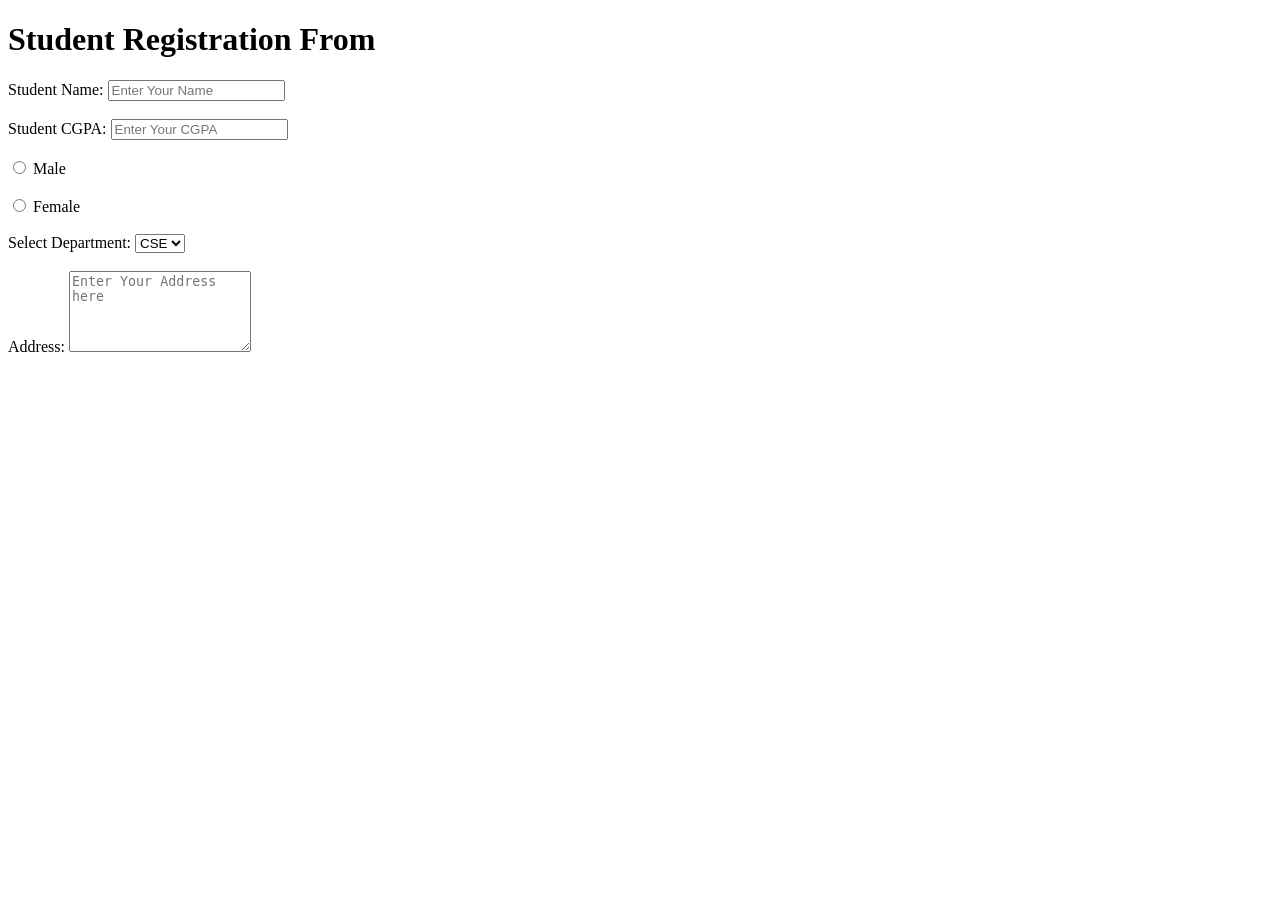
==== Lab task/StudentRegistration.html @ c0306c4e "Address" ====
<!DOCTYPE html>
<html lang="eng">

<title>Student Registration Page</title>

<head>
    <h1>Student Registration From</h1>
</head>

<form>

    <label for ="StudentName">Student Name: </label>
    <input type="text" id = "StudentName" name = "StudentName" placeholder="Enter Your Name">

    <br><br>

    <label for ="StudentCGPA">Student CGPA: </label>
    <input type="text" id = "StudentCGPA" name = "StudentCGPA" placeholder="Enter Your CGPA">

    <br><br>

    <input type="radio" id = "GenderMale" name="Gender" value = "Male">
    <label for = "GenderMale"> Male </label>

    <br><br>

    <input type="radio" id = "GenderFemale" name="Gender" value = "Female">
    <label for = "GenderFemale"> Female </label>

    <br><br>

    <label for="SelectDepartment">Select Department: </label>
    <select>
        <option value="">CSE</option>
        <option value="">EEE</option>
        <option value="">IPE</option>
    </select>

    <br><br>

    <label for="Address">Address: </label>
        <textarea id ="Address" name="Address" rows="5" cols="20" placeholder="Enter Your Address here"></textarea>






     





</form>








</html>
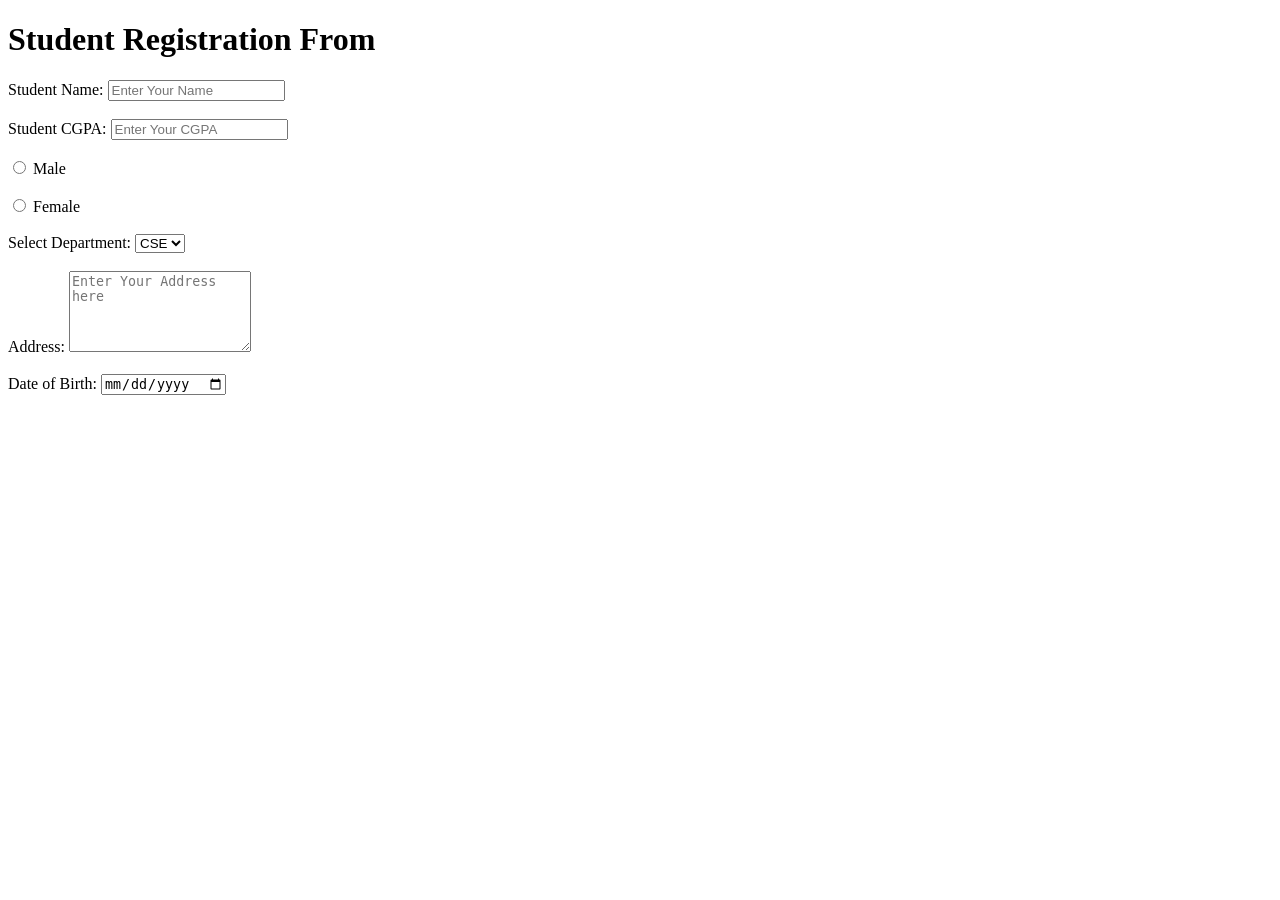
==== commit 01aa16c4: "DOB" ====
--- a/Lab task/StudentRegistration.html
+++ b/Lab task/StudentRegistration.html
@@ -41,6 +41,13 @@
     <label for="Address">Address: </label>
         <textarea id ="Address" name="Address" rows="5" cols="20" placeholder="Enter Your Address here"></textarea>
 
+        <br><br>
+
+        <label for="DOB">Date of Birth: </label>
+        <input type="date" id="DOB" name="DOB">
+
+        
+
 
 
 
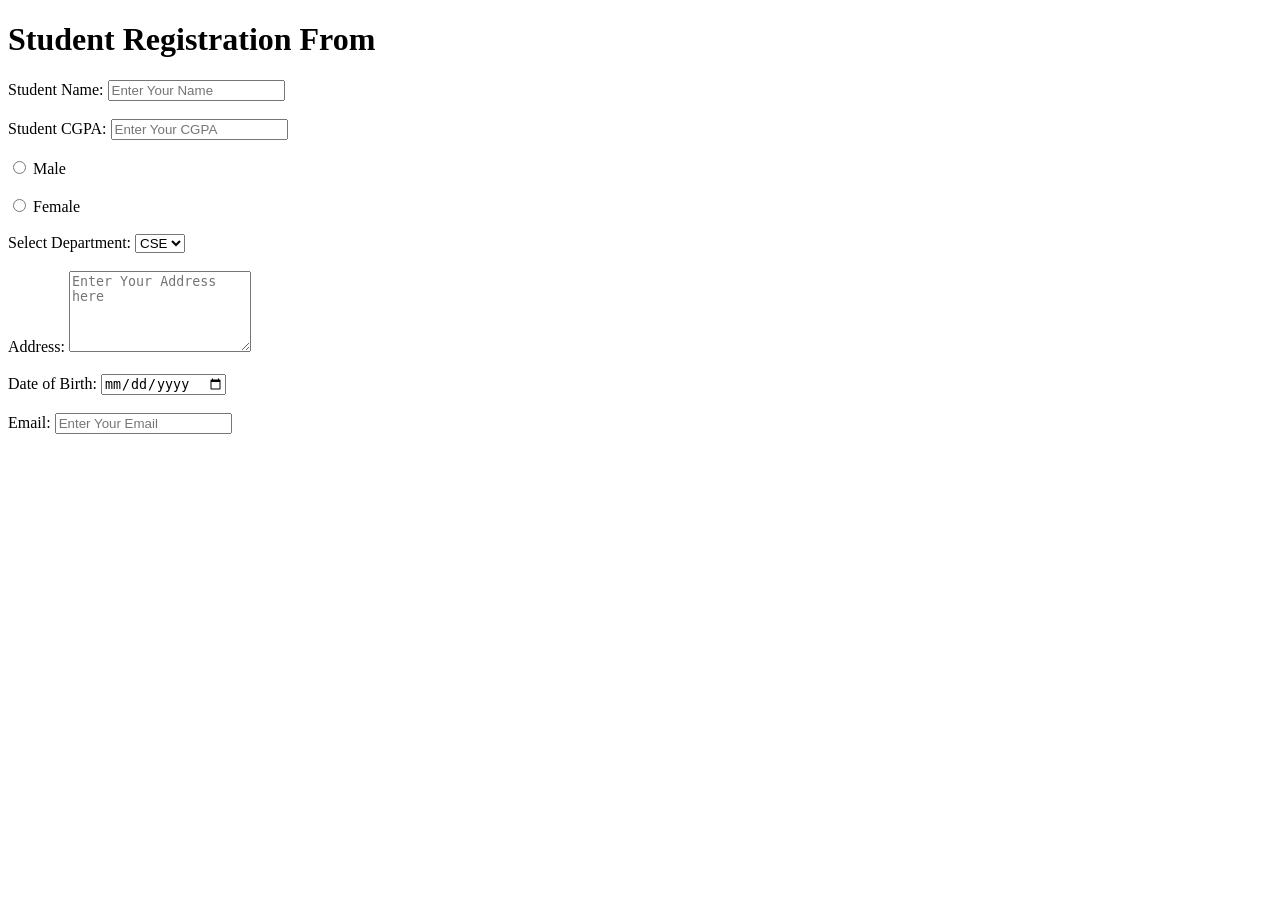
==== commit a96e211f: "Email" ====
--- a/Lab task/StudentRegistration.html
+++ b/Lab task/StudentRegistration.html
@@ -46,7 +46,15 @@
         <label for="DOB">Date of Birth: </label>
         <input type="date" id="DOB" name="DOB">
 
-        
+        <br><br>
+
+        <label for="Email">Email: </label>
+        <input type="text" id = "Email" name = "Email" placeholder="Enter Your Email">
+
+        <br><br>
+
+
+
 
 
 
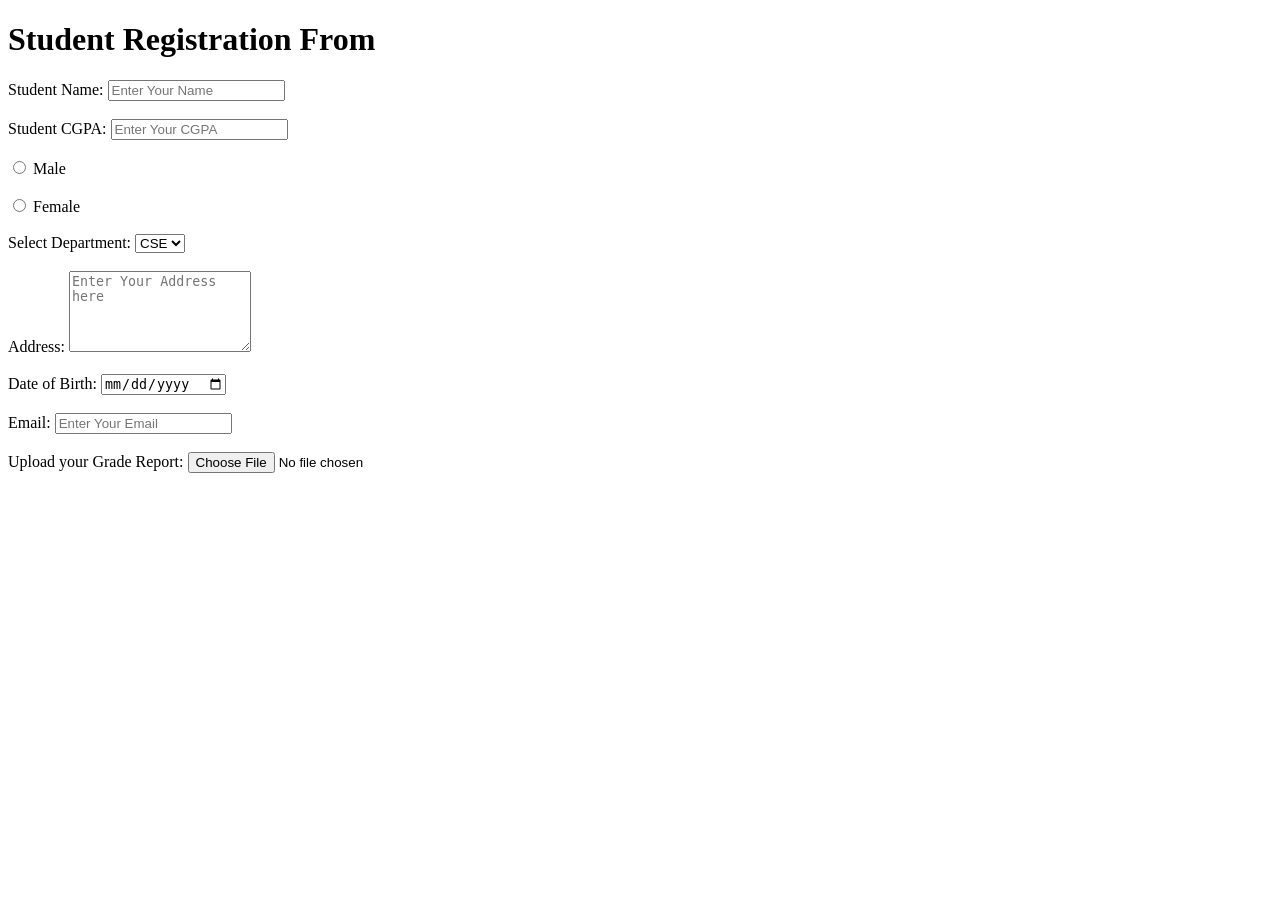
==== commit 94d83996: "Grade Report" ====
--- a/Lab task/StudentRegistration.html
+++ b/Lab task/StudentRegistration.html
@@ -53,6 +53,11 @@
 
         <br><br>
 
+        <label for="InsertFile">Upload your Grade Report: </label>
+        <input type="file" id = "InsertFile" name = "InsertFile">
+
+
+
 
 
 
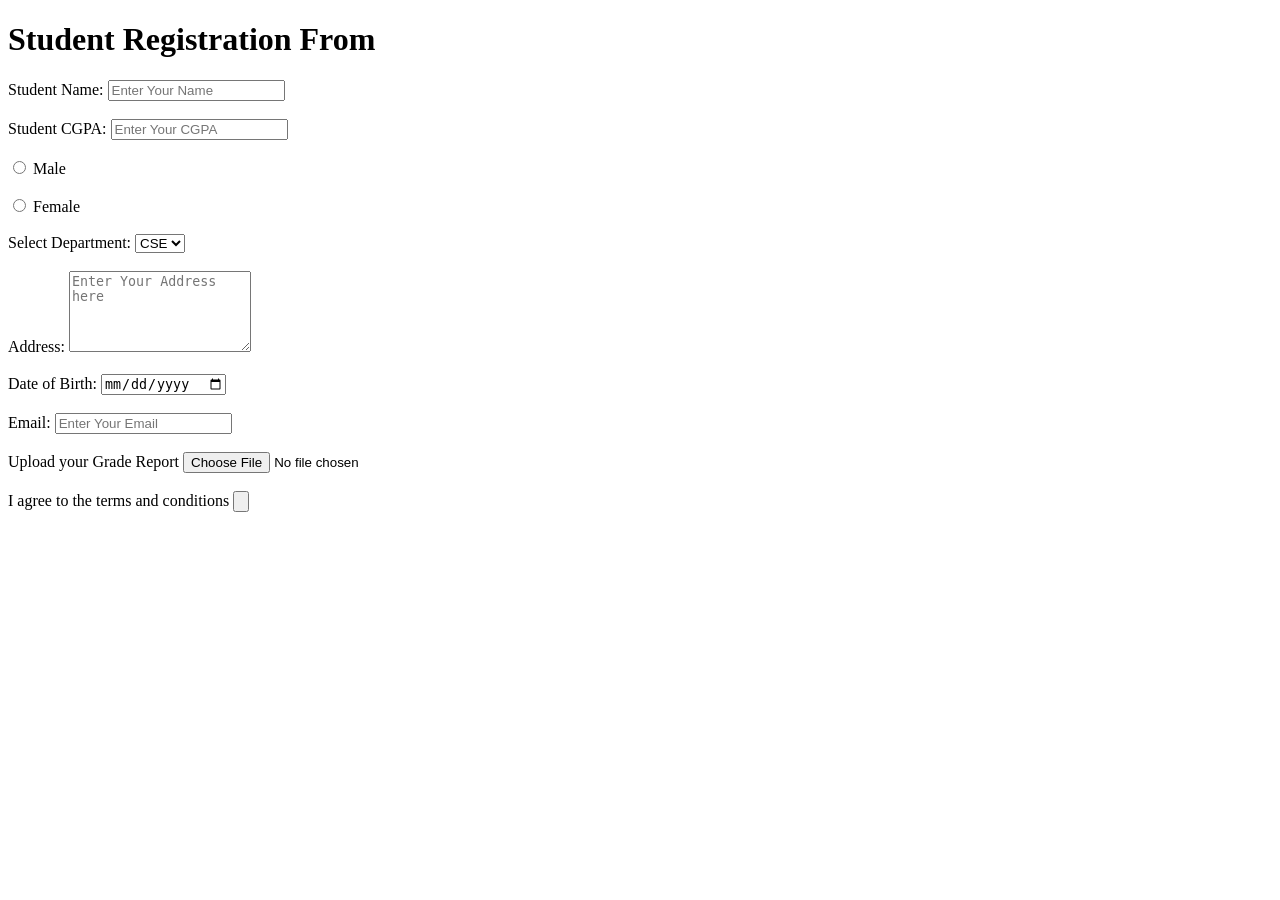
==== commit 2f2b445e: "Conditions" ====
--- a/Lab task/StudentRegistration.html
+++ b/Lab task/StudentRegistration.html
@@ -53,8 +53,18 @@
 
         <br><br>
 
-        <label for="InsertFile">Upload your Grade Report: </label>
+        <label for="InsertFile">Upload your Grade Report </label>
         <input type="file" id = "InsertFile" name = "InsertFile">
+
+        <br><br>
+
+        <label for="Tac">I agree to the terms and conditions</label>
+        <input type="button" id = "Tac" name = "Tac">
+        
+
+        
+
+
 
 
 
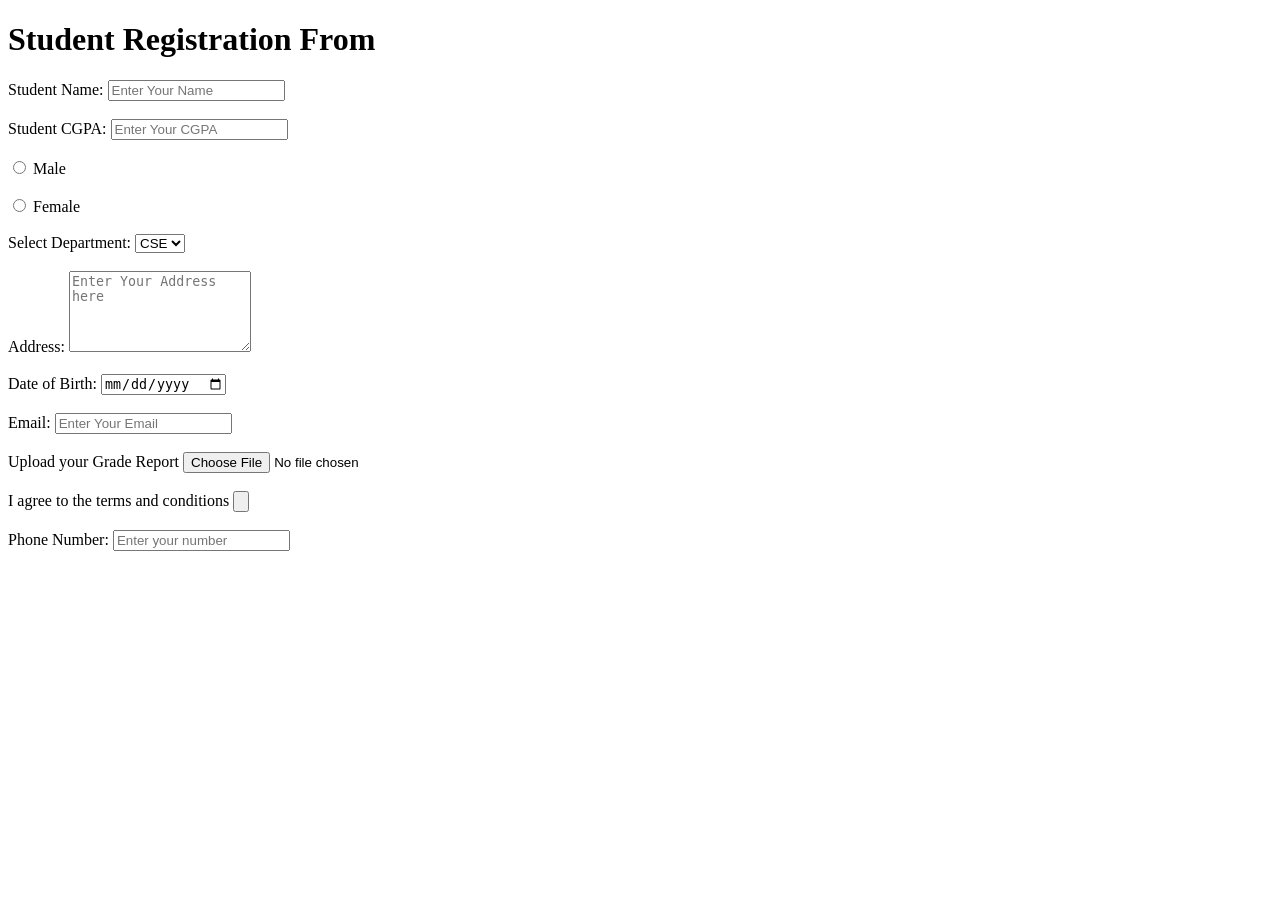
==== commit 6f606261: "phone number" ====
--- a/Lab task/StudentRegistration.html
+++ b/Lab task/StudentRegistration.html
@@ -60,7 +60,16 @@
 
         <label for="Tac">I agree to the terms and conditions</label>
         <input type="button" id = "Tac" name = "Tac">
-        
+
+        <br><br>
+
+        <label for="PhoneNumber">Phone Number: </label>
+        <input type="text" id = "PhoneNumber" name = "PhoneNumber" placeholder="Enter your number">
+
+        <br><br>
+
+
+
 
         
 
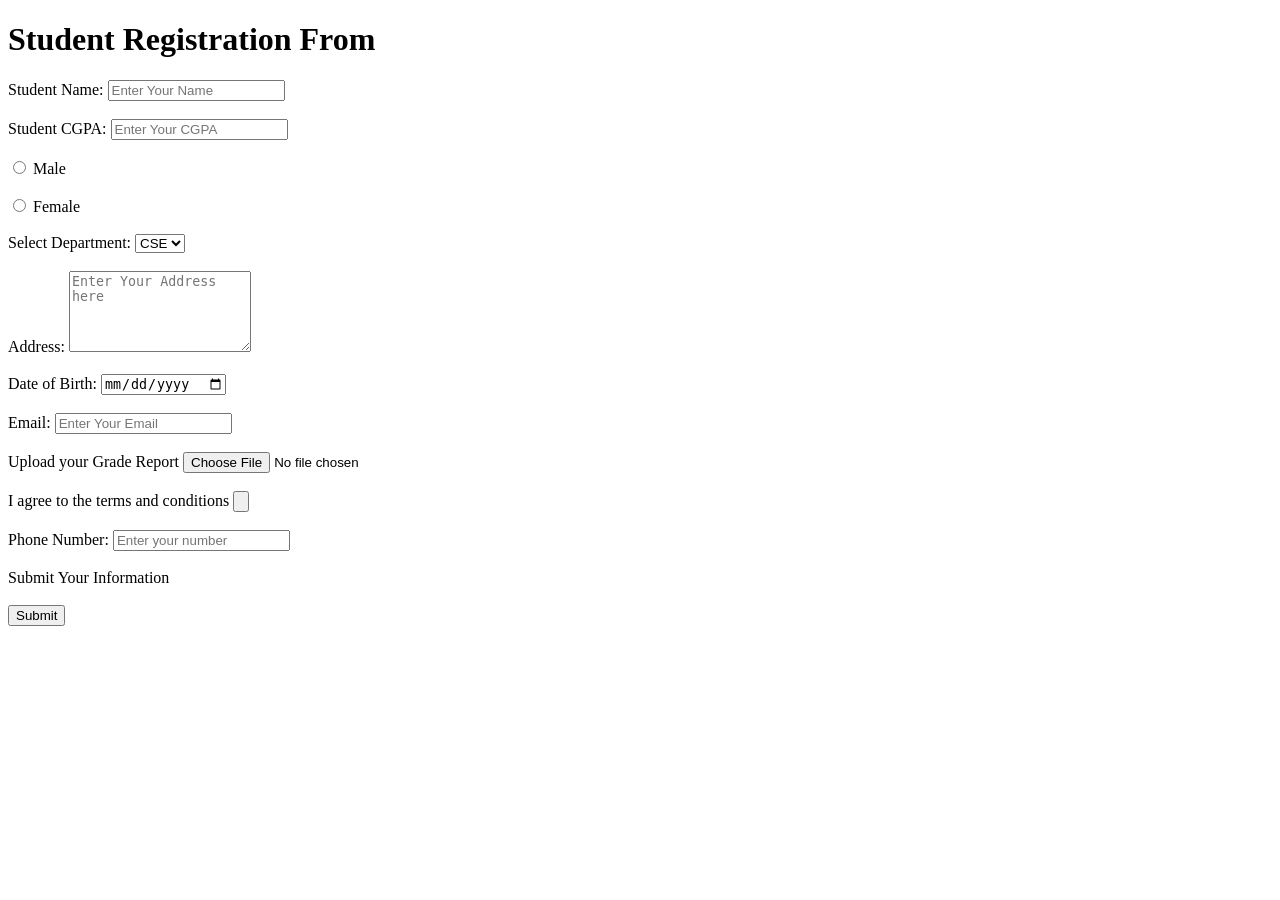
==== commit 8a0f1da6: "Submit Info" ====
--- a/Lab task/StudentRegistration.html
+++ b/Lab task/StudentRegistration.html
@@ -68,6 +68,10 @@
 
         <br><br>
 
+        <label for="SubmitInfo">Submit Your Information</label>
+        <br><br>
+        <input type="submit" id="SubmitInfo" name="SubmitInfo" value="Submit">
+
 
 
 
